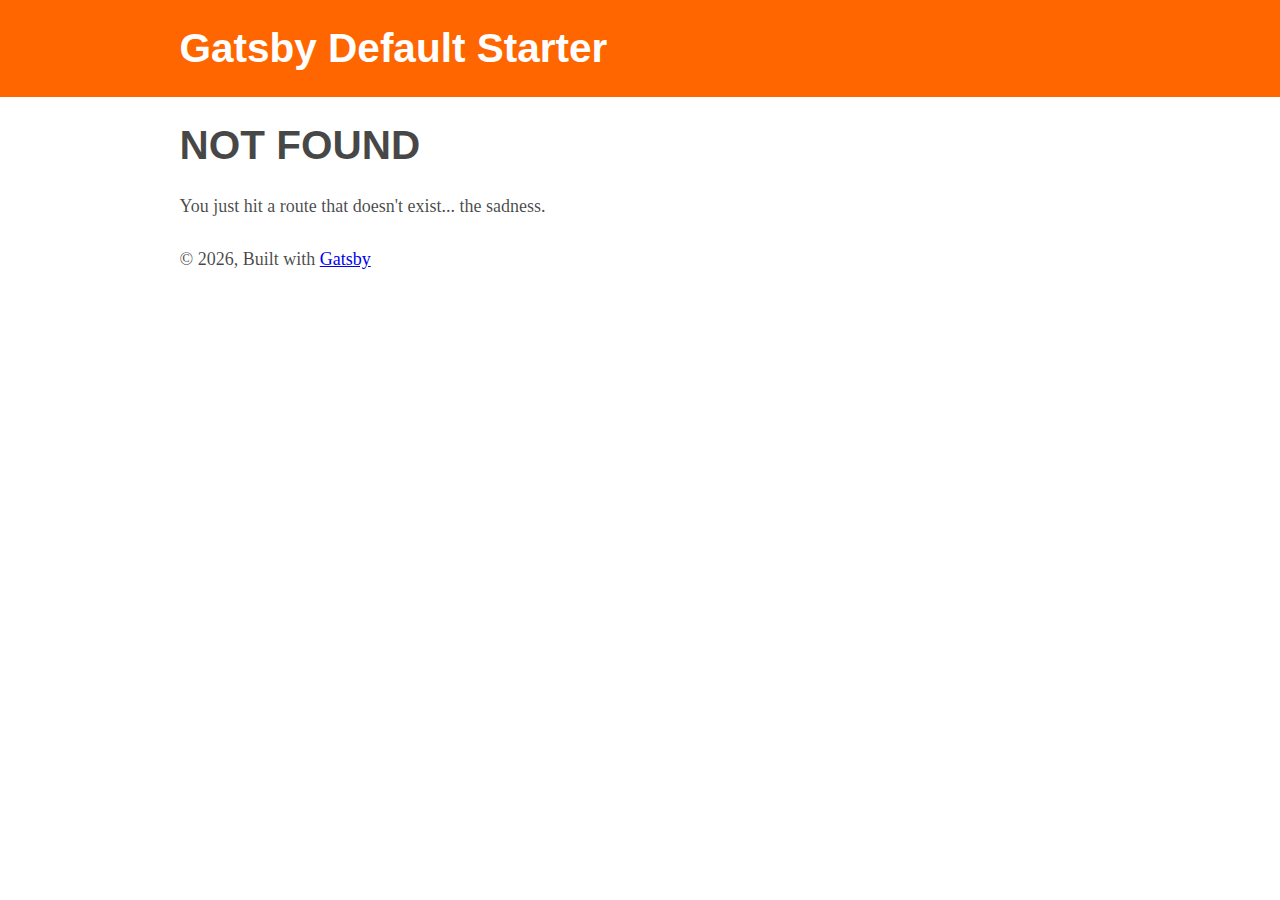
==== 404/index.html @ 073c2afc "initial verion v2" ====
<!DOCTYPE html><html lang="en"><head><meta charSet="utf-8"/><meta http-equiv="x-ua-compatible" content="ie=edge"/><meta name="viewport" content="width=device-width, initial-scale=1, shrink-to-fit=no"/><style data-href="/styles.5342d52417591394b1f1.css">html{font-family:Arial,Helvetica,sans-serif;-ms-text-size-adjust:100%;-webkit-text-size-adjust:100%}body{margin:0;-webkit-font-smoothing:antialiased;-moz-osx-font-smoothing:grayscale}article,aside,details,figcaption,figure,footer,header,main,menu,nav,section,summary{display:block}audio,canvas,progress,video{display:inline-block}audio:not([controls]){display:none;height:0}progress{vertical-align:baseline}[hidden],template{display:none}a{background-color:transparent;-webkit-text-decoration-skip:objects}a:active,a:hover{outline-width:0}abbr[title]{border-bottom:none;text-decoration:underline;-webkit-text-decoration:underline dotted;text-decoration:underline dotted}b,strong{font-weight:inherit;font-weight:bolder}dfn{font-style:italic}h1{font-size:2em;margin:.67em 0}mark{background-color:#ff0;color:#000}small{font-size:80%}sub,sup{font-size:75%;line-height:0;position:relative;vertical-align:baseline}sub{bottom:-.25em}sup{top:-.5em}img{border-style:none}svg:not(:root){overflow:hidden}code,kbd,pre,samp{font-family:monospace,monospace;font-size:1em}figure{margin:1em 40px}hr{box-sizing:content-box;height:0;overflow:visible}button,input,optgroup,select,textarea{font:inherit;margin:0}optgroup{font-weight:700}button,input{overflow:visible}button,select{text-transform:none}[type=reset],[type=submit],button,html [type=button]{-webkit-appearance:button}[type=button]::-moz-focus-inner,[type=reset]::-moz-focus-inner,[type=submit]::-moz-focus-inner,button::-moz-focus-inner{border-style:none;padding:0}[type=button]:-moz-focusring,[type=reset]:-moz-focusring,[type=submit]:-moz-focusring,button:-moz-focusring{outline:1px dotted ButtonText}fieldset{border:1px solid silver;margin:0 2px;padding:.35em .625em .75em}legend{box-sizing:border-box;color:inherit;display:table;max-width:100%;padding:0;white-space:normal}textarea{overflow:auto}[type=checkbox],[type=radio]{box-sizing:border-box;padding:0}[type=number]::-webkit-inner-spin-button,[type=number]::-webkit-outer-spin-button{height:auto}[type=search]{-webkit-appearance:textfield;outline-offset:-2px}[type=search]::-webkit-search-cancel-button,[type=search]::-webkit-search-decoration{-webkit-appearance:none}::-webkit-input-placeholder{color:inherit;opacity:.54}::-webkit-file-upload-button{-webkit-appearance:button;font:inherit}html{font:112.5%/1.45em georgia,serif;box-sizing:border-box;overflow-y:scroll}*,:after,:before{box-sizing:inherit}body{color:rgba(0,0,0,.719);font-family:georgia,serif;font-weight:400;word-wrap:break-word;-webkit-font-kerning:normal;font-kerning:normal;-ms-font-feature-settings:"kern","liga","clig","calt";-webkit-font-feature-settings:"kern","liga","clig","calt";font-feature-settings:"kern","liga","clig","calt"}img{max-width:100%;padding:0;margin:0 0 1.45rem}h1{font-size:2.25rem}h1,h2{padding:0;margin:0 0 1.45rem;color:inherit;font-family:-apple-system,BlinkMacSystemFont,Segoe UI,Roboto,Oxygen,Ubuntu,Cantarell,Fira Sans,Droid Sans,Helvetica Neue,sans-serif;font-weight:700;text-rendering:optimizeLegibility;line-height:1.1}h2{font-size:1.62671rem}h3{font-size:1.38316rem}h3,h4{padding:0;margin:0 0 1.45rem;color:inherit;font-family:-apple-system,BlinkMacSystemFont,Segoe UI,Roboto,Oxygen,Ubuntu,Cantarell,Fira Sans,Droid Sans,Helvetica Neue,sans-serif;font-weight:700;text-rendering:optimizeLegibility;line-height:1.1}h4{font-size:1rem}h5{font-size:.85028rem}h5,h6{padding:0;margin:0 0 1.45rem;color:inherit;font-family:-apple-system,BlinkMacSystemFont,Segoe UI,Roboto,Oxygen,Ubuntu,Cantarell,Fira Sans,Droid Sans,Helvetica Neue,sans-serif;font-weight:700;text-rendering:optimizeLegibility;line-height:1.1}h6{font-size:.78405rem}hgroup{padding:0;margin:0 0 1.45rem}ol,ul{padding:0;margin:0 0 1.45rem 1.45rem;list-style-position:outside;list-style-image:none}dd,dl,figure,p{padding:0;margin:0 0 1.45rem}pre{margin:0 0 1.45rem;font-size:.85rem;line-height:1.42;background:rgba(0,0,0,.04);border-radius:3px;overflow:auto;word-wrap:normal;padding:1.45rem}table{font-size:1rem;line-height:1.45rem;border-collapse:collapse;width:100%}fieldset,table{padding:0;margin:0 0 1.45rem}blockquote{padding:0;margin:0 1.45rem 1.45rem}form,iframe,noscript{padding:0;margin:0 0 1.45rem}hr{padding:0;margin:0 0 calc(1.45rem - 1px);background:rgba(0,0,0,.2);border:none;height:1px}address{padding:0;margin:0 0 1.45rem}b,dt,strong,th{font-weight:700}li{margin-bottom:.725rem}ol li,ul li{padding-left:0}li>ol,li>ul{margin-left:1.45rem;margin-bottom:.725rem;margin-top:.725rem}blockquote :last-child,li :last-child,p :last-child{margin-bottom:0}li>p{margin-bottom:.725rem}code,kbd,samp{font-size:.85rem;line-height:1.45rem}abbr,abbr[title],acronym{border-bottom:1px dotted rgba(0,0,0,.5);cursor:help}abbr[title]{text-decoration:none}td,th,thead{text-align:left}td,th{border-bottom:1px solid rgba(0,0,0,.12);font-feature-settings:"tnum";-moz-font-feature-settings:"tnum";-ms-font-feature-settings:"tnum";-webkit-font-feature-settings:"tnum";padding:.725rem .96667rem calc(.725rem - 1px)}td:first-child,th:first-child{padding-left:0}td:last-child,th:last-child{padding-right:0}code,tt{background-color:rgba(0,0,0,.04);border-radius:3px;font-family:SFMono-Regular,Consolas,Roboto Mono,Droid Sans Mono,Liberation Mono,Menlo,Courier,monospace;padding:.2em 0}pre code{background:none;line-height:1.42}code:after,code:before,tt:after,tt:before{letter-spacing:-.2em;content:" "}pre code:after,pre code:before,pre tt:after,pre tt:before{content:""}@media only screen and (max-width:480px){html{font-size:100%}}</style><meta name="generator" content="Gatsby 2.7.3"/><title data-react-helmet="true">404: Not found | Gatsby Default Starter</title><meta data-react-helmet="true" name="description" content="Kick off your next, great Gatsby project with this default starter. This barebones starter ships with the main Gatsby configuration files you might need."/><meta data-react-helmet="true" property="og:title" content="404: Not found"/><meta data-react-helmet="true" property="og:description" content="Kick off your next, great Gatsby project with this default starter. This barebones starter ships with the main Gatsby configuration files you might need."/><meta data-react-helmet="true" property="og:type" content="website"/><meta data-react-helmet="true" name="twitter:card" content="summary"/><meta data-react-helmet="true" name="twitter:creator" content="@gatsbyjs"/><meta data-react-helmet="true" name="twitter:title" content="404: Not found"/><meta data-react-helmet="true" name="twitter:description" content="Kick off your next, great Gatsby project with this default starter. This barebones starter ships with the main Gatsby configuration files you might need."/><link rel="shortcut icon" href="/icons/icon-48x48.png?v=008654519ce705ac7bc44303a9014606"/><link rel="manifest" href="/manifest.webmanifest"/><meta name="theme-color" content="#663399"/><link rel="apple-touch-icon" sizes="48x48" href="/icons/icon-48x48.png?v=008654519ce705ac7bc44303a9014606"/><link rel="apple-touch-icon" sizes="72x72" href="/icons/icon-72x72.png?v=008654519ce705ac7bc44303a9014606"/><link rel="apple-touch-icon" sizes="96x96" href="/icons/icon-96x96.png?v=008654519ce705ac7bc44303a9014606"/><link rel="apple-touch-icon" sizes="144x144" href="/icons/icon-144x144.png?v=008654519ce705ac7bc44303a9014606"/><link rel="apple-touch-icon" sizes="192x192" href="/icons/icon-192x192.png?v=008654519ce705ac7bc44303a9014606"/><link rel="apple-touch-icon" sizes="256x256" href="/icons/icon-256x256.png?v=008654519ce705ac7bc44303a9014606"/><link rel="apple-touch-icon" sizes="384x384" href="/icons/icon-384x384.png?v=008654519ce705ac7bc44303a9014606"/><link rel="apple-touch-icon" sizes="512x512" href="/icons/icon-512x512.png?v=008654519ce705ac7bc44303a9014606"/><link as="script" rel="preload" href="/1-5e65615471e89e7a9dd5.js"/><link as="script" rel="preload" href="/component---src-pages-404-js-7e0661ae22943b5ccaf9.js"/><link as="script" rel="preload" href="/app-fc6f48f6a942afc3d6f7.js"/><link as="script" rel="preload" href="/styles-38148fe49e4231bfec82.js"/><link as="script" rel="preload" href="/webpack-runtime-982121cc270e3e666f6a.js"/><link as="fetch" rel="preload" href="/static/d/820/path---404-22-d-bce-0SUcWyAf8ecbYDsMhQkEfPzV8.json" crossorigin="use-credentials"/></head><body><noscript id="gatsby-noscript">This app works best with JavaScript enabled.</noscript><div id="___gatsby"><div style="outline:none" tabindex="-1" role="group"><header style="background:#FF6600;margin-bottom:1.45rem"><div style="margin:0 auto;max-width:960px;padding:1.45rem 1.0875rem"><h1 style="margin:0"><a style="color:white;text-decoration:none" href="/">Gatsby Default Starter</a></h1></div></header><div style="margin:0 auto;max-width:960px;padding:0px 1.0875rem 1.45rem;padding-top:0"><main><h1>NOT FOUND</h1><p>You just hit a route that doesn&#x27;t exist... the sadness.</p></main><footer>© <!-- -->2019<!-- -->, Built with<!-- --> <a href="https://www.gatsbyjs.org">Gatsby</a></footer></div></div></div><script id="gatsby-script-loader">/*<![CDATA[*/window.page={"componentChunkName":"component---src-pages-404-js","jsonName":"404-22d","path":"/404/"};window.dataPath="820/path---404-22-d-bce-0SUcWyAf8ecbYDsMhQkEfPzV8";/*]]>*/</script><script id="gatsby-chunk-mapping">/*<![CDATA[*/window.___chunkMapping={"app":["/app-fc6f48f6a942afc3d6f7.js"],"component---src-pages-404-js":["/component---src-pages-404-js-7e0661ae22943b5ccaf9.js"],"component---src-pages-index-js":["/component---src-pages-index-js-c815686bbd2a35a97522.js"],"component---src-pages-page-2-js":["/component---src-pages-page-2-js-c3c7d44028fa2b80d690.js"],"pages-manifest":["/pages-manifest-972b62c9b136fd5ec48d.js"]};/*]]>*/</script><script src="/webpack-runtime-982121cc270e3e666f6a.js" async=""></script><script src="/styles-38148fe49e4231bfec82.js" async=""></script><script src="/app-fc6f48f6a942afc3d6f7.js" async=""></script><script src="/component---src-pages-404-js-7e0661ae22943b5ccaf9.js" async=""></script><script src="/1-5e65615471e89e7a9dd5.js" async=""></script></body></html>
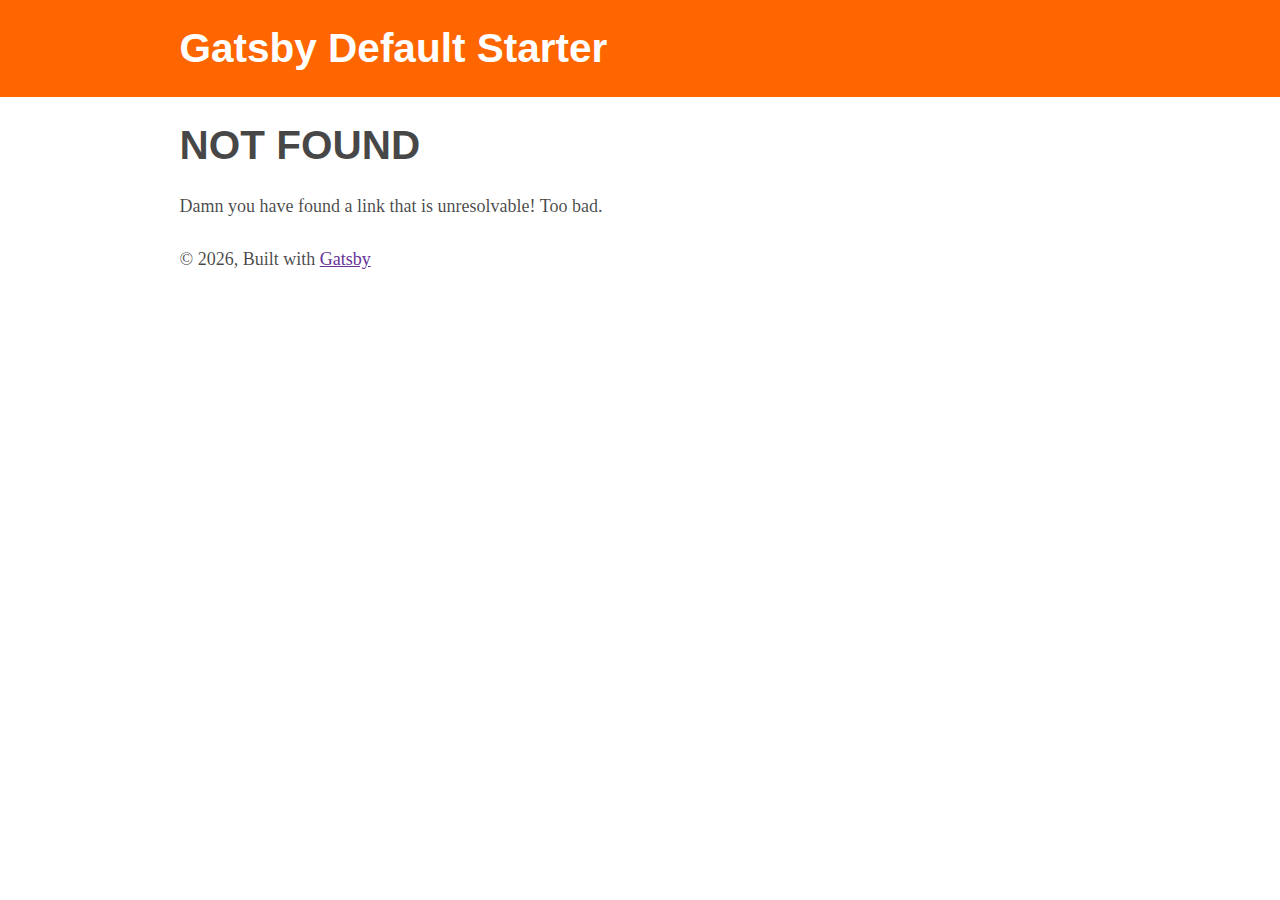
==== commit e1af871f: "first push" ====
--- a/404/index.html
+++ b/404/index.html
@@ -1 +1 @@
-<!DOCTYPE html><html lang="en"><head><meta charSet="utf-8"/><meta http-equiv="x-ua-compatible" content="ie=edge"/><meta name="viewport" content="width=device-width, initial-scale=1, shrink-to-fit=no"/><style data-href="/styles.5342d52417591394b1f1.css">html{font-family:Arial,Helvetica,sans-serif;-ms-text-size-adjust:100%;-webkit-text-size-adjust:100%}body{margin:0;-webkit-font-smoothing:antialiased;-moz-osx-font-smoothing:grayscale}article,aside,details,figcaption,figure,footer,header,main,menu,nav,section,summary{display:block}audio,canvas,progress,video{display:inline-block}audio:not([controls]){display:none;height:0}progress{vertical-align:baseline}[hidden],template{display:none}a{background-color:transparent;-webkit-text-decoration-skip:objects}a:active,a:hover{outline-width:0}abbr[title]{border-bottom:none;text-decoration:underline;-webkit-text-decoration:underline dotted;text-decoration:underline dotted}b,strong{font-weight:inherit;font-weight:bolder}dfn{font-style:italic}h1{font-size:2em;margin:.67em 0}mark{background-color:#ff0;color:#000}small{font-size:80%}sub,sup{font-size:75%;line-height:0;position:relative;vertical-align:baseline}sub{bottom:-.25em}sup{top:-.5em}img{border-style:none}svg:not(:root){overflow:hidden}code,kbd,pre,samp{font-family:monospace,monospace;font-size:1em}figure{margin:1em 40px}hr{box-sizing:content-box;height:0;overflow:visible}button,input,optgroup,select,textarea{font:inherit;margin:0}optgroup{font-weight:700}button,input{overflow:visible}button,select{text-transform:none}[type=reset],[type=submit],button,html [type=button]{-webkit-appearance:button}[type=button]::-moz-focus-inner,[type=reset]::-moz-focus-inner,[type=submit]::-moz-focus-inner,button::-moz-focus-inner{border-style:none;padding:0}[type=button]:-moz-focusring,[type=reset]:-moz-focusring,[type=submit]:-moz-focusring,button:-moz-focusring{outline:1px dotted ButtonText}fieldset{border:1px solid silver;margin:0 2px;padding:.35em .625em .75em}legend{box-sizing:border-box;color:inherit;display:table;max-width:100%;padding:0;white-space:normal}textarea{overflow:auto}[type=checkbox],[type=radio]{box-sizing:border-box;padding:0}[type=number]::-webkit-inner-spin-button,[type=number]::-webkit-outer-spin-button{height:auto}[type=search]{-webkit-appearance:textfield;outline-offset:-2px}[type=search]::-webkit-search-cancel-button,[type=search]::-webkit-search-decoration{-webkit-appearance:none}::-webkit-input-placeholder{color:inherit;opacity:.54}::-webkit-file-upload-button{-webkit-appearance:button;font:inherit}html{font:112.5%/1.45em georgia,serif;box-sizing:border-box;overflow-y:scroll}*,:after,:before{box-sizing:inherit}body{color:rgba(0,0,0,.719);font-family:georgia,serif;font-weight:400;word-wrap:break-word;-webkit-font-kerning:normal;font-kerning:normal;-ms-font-feature-settings:"kern","liga","clig","calt";-webkit-font-feature-settings:"kern","liga","clig","calt";font-feature-settings:"kern","liga","clig","calt"}img{max-width:100%;padding:0;margin:0 0 1.45rem}h1{font-size:2.25rem}h1,h2{padding:0;margin:0 0 1.45rem;color:inherit;font-family:-apple-system,BlinkMacSystemFont,Segoe UI,Roboto,Oxygen,Ubuntu,Cantarell,Fira Sans,Droid Sans,Helvetica Neue,sans-serif;font-weight:700;text-rendering:optimizeLegibility;line-height:1.1}h2{font-size:1.62671rem}h3{font-size:1.38316rem}h3,h4{padding:0;margin:0 0 1.45rem;color:inherit;font-family:-apple-system,BlinkMacSystemFont,Segoe UI,Roboto,Oxygen,Ubuntu,Cantarell,Fira Sans,Droid Sans,Helvetica Neue,sans-serif;font-weight:700;text-rendering:optimizeLegibility;line-height:1.1}h4{font-size:1rem}h5{font-size:.85028rem}h5,h6{padding:0;margin:0 0 1.45rem;color:inherit;font-family:-apple-system,BlinkMacSystemFont,Segoe UI,Roboto,Oxygen,Ubuntu,Cantarell,Fira Sans,Droid Sans,Helvetica Neue,sans-serif;font-weight:700;text-rendering:optimizeLegibility;line-height:1.1}h6{font-size:.78405rem}hgroup{padding:0;margin:0 0 1.45rem}ol,ul{padding:0;margin:0 0 1.45rem 1.45rem;list-style-position:outside;list-style-image:none}dd,dl,figure,p{padding:0;margin:0 0 1.45rem}pre{margin:0 0 1.45rem;font-size:.85rem;line-height:1.42;background:rgba(0,0,0,.04);border-radius:3px;overflow:auto;word-wrap:normal;padding:1.45rem}table{font-size:1rem;line-height:1.45rem;border-collapse:collapse;width:100%}fieldset,table{padding:0;margin:0 0 1.45rem}blockquote{padding:0;margin:0 1.45rem 1.45rem}form,iframe,noscript{padding:0;margin:0 0 1.45rem}hr{padding:0;margin:0 0 calc(1.45rem - 1px);background:rgba(0,0,0,.2);border:none;height:1px}address{padding:0;margin:0 0 1.45rem}b,dt,strong,th{font-weight:700}li{margin-bottom:.725rem}ol li,ul li{padding-left:0}li>ol,li>ul{margin-left:1.45rem;margin-bottom:.725rem;margin-top:.725rem}blockquote :last-child,li :last-child,p :last-child{margin-bottom:0}li>p{margin-bottom:.725rem}code,kbd,samp{font-size:.85rem;line-height:1.45rem}abbr,abbr[title],acronym{border-bottom:1px dotted rgba(0,0,0,.5);cursor:help}abbr[title]{text-decoration:none}td,th,thead{text-align:left}td,th{border-bottom:1px solid rgba(0,0,0,.12);font-feature-settings:"tnum";-moz-font-feature-settings:"tnum";-ms-font-feature-settings:"tnum";-webkit-font-feature-settings:"tnum";padding:.725rem .96667rem calc(.725rem - 1px)}td:first-child,th:first-child{padding-left:0}td:last-child,th:last-child{padding-right:0}code,tt{background-color:rgba(0,0,0,.04);border-radius:3px;font-family:SFMono-Regular,Consolas,Roboto Mono,Droid Sans Mono,Liberation Mono,Menlo,Courier,monospace;padding:.2em 0}pre code{background:none;line-height:1.42}code:after,code:before,tt:after,tt:before{letter-spacing:-.2em;content:" "}pre code:after,pre code:before,pre tt:after,pre tt:before{content:""}@media only screen and (max-width:480px){html{font-size:100%}}</style><meta name="generator" content="Gatsby 2.7.3"/><title data-react-helmet="true">404: Not found | Gatsby Default Starter</title><meta data-react-helmet="true" name="description" content="Kick off your next, great Gatsby project with this default starter. This barebones starter ships with the main Gatsby configuration files you might need."/><meta data-react-helmet="true" property="og:title" content="404: Not found"/><meta data-react-helmet="true" property="og:description" content="Kick off your next, great Gatsby project with this default starter. This barebones starter ships with the main Gatsby configuration files you might need."/><meta data-react-helmet="true" property="og:type" content="website"/><meta data-react-helmet="true" name="twitter:card" content="summary"/><meta data-react-helmet="true" name="twitter:creator" content="@gatsbyjs"/><meta data-react-helmet="true" name="twitter:title" content="404: Not found"/><meta data-react-helmet="true" name="twitter:description" content="Kick off your next, great Gatsby project with this default starter. This barebones starter ships with the main Gatsby configuration files you might need."/><link rel="shortcut icon" href="/icons/icon-48x48.png?v=008654519ce705ac7bc44303a9014606"/><link rel="manifest" href="/manifest.webmanifest"/><meta name="theme-color" content="#663399"/><link rel="apple-touch-icon" sizes="48x48" href="/icons/icon-48x48.png?v=008654519ce705ac7bc44303a9014606"/><link rel="apple-touch-icon" sizes="72x72" href="/icons/icon-72x72.png?v=008654519ce705ac7bc44303a9014606"/><link rel="apple-touch-icon" sizes="96x96" href="/icons/icon-96x96.png?v=008654519ce705ac7bc44303a9014606"/><link rel="apple-touch-icon" sizes="144x144" href="/icons/icon-144x144.png?v=008654519ce705ac7bc44303a9014606"/><link rel="apple-touch-icon" sizes="192x192" href="/icons/icon-192x192.png?v=008654519ce705ac7bc44303a9014606"/><link rel="apple-touch-icon" sizes="256x256" href="/icons/icon-256x256.png?v=008654519ce705ac7bc44303a9014606"/><link rel="apple-touch-icon" sizes="384x384" href="/icons/icon-384x384.png?v=008654519ce705ac7bc44303a9014606"/><link rel="apple-touch-icon" sizes="512x512" href="/icons/icon-512x512.png?v=008654519ce705ac7bc44303a9014606"/><link as="script" rel="preload" href="/1-5e65615471e89e7a9dd5.js"/><link as="script" rel="preload" href="/component---src-pages-404-js-7e0661ae22943b5ccaf9.js"/><link as="script" rel="preload" href="/app-fc6f48f6a942afc3d6f7.js"/><link as="script" rel="preload" href="/styles-38148fe49e4231bfec82.js"/><link as="script" rel="preload" href="/webpack-runtime-982121cc270e3e666f6a.js"/><link as="fetch" rel="preload" href="/static/d/820/path---404-22-d-bce-0SUcWyAf8ecbYDsMhQkEfPzV8.json" crossorigin="use-credentials"/></head><body><noscript id="gatsby-noscript">This app works best with JavaScript enabled.</noscript><div id="___gatsby"><div style="outline:none" tabindex="-1" role="group"><header style="background:#FF6600;margin-bottom:1.45rem"><div style="margin:0 auto;max-width:960px;padding:1.45rem 1.0875rem"><h1 style="margin:0"><a style="color:white;text-decoration:none" href="/">Gatsby Default Starter</a></h1></div></header><div style="margin:0 auto;max-width:960px;padding:0px 1.0875rem 1.45rem;padding-top:0"><main><h1>NOT FOUND</h1><p>You just hit a route that doesn&#x27;t exist... the sadness.</p></main><footer>© <!-- -->2019<!-- -->, Built with<!-- --> <a href="https://www.gatsbyjs.org">Gatsby</a></footer></div></div></div><script id="gatsby-script-loader">/*<![CDATA[*/window.page={"componentChunkName":"component---src-pages-404-js","jsonName":"404-22d","path":"/404/"};window.dataPath="820/path---404-22-d-bce-0SUcWyAf8ecbYDsMhQkEfPzV8";/*]]>*/</script><script id="gatsby-chunk-mapping">/*<![CDATA[*/window.___chunkMapping={"app":["/app-fc6f48f6a942afc3d6f7.js"],"component---src-pages-404-js":["/component---src-pages-404-js-7e0661ae22943b5ccaf9.js"],"component---src-pages-index-js":["/component---src-pages-index-js-c815686bbd2a35a97522.js"],"component---src-pages-page-2-js":["/component---src-pages-page-2-js-c3c7d44028fa2b80d690.js"],"pages-manifest":["/pages-manifest-972b62c9b136fd5ec48d.js"]};/*]]>*/</script><script src="/webpack-runtime-982121cc270e3e666f6a.js" async=""></script><script src="/styles-38148fe49e4231bfec82.js" async=""></script><script src="/app-fc6f48f6a942afc3d6f7.js" async=""></script><script src="/component---src-pages-404-js-7e0661ae22943b5ccaf9.js" async=""></script><script src="/1-5e65615471e89e7a9dd5.js" async=""></script></body></html>+<!DOCTYPE html><html lang="en"><head><meta charSet="utf-8"/><meta http-equiv="x-ua-compatible" content="ie=edge"/><meta name="viewport" content="width=device-width, initial-scale=1, shrink-to-fit=no"/><style data-href="/styles.b3e92c8c2d6f361efe5f.css">html{background-color:#fff}a{color:#639}.test{background:#000;color:#fff}html{font-family:Arial,Helvetica,sans-serif;-ms-text-size-adjust:100%;-webkit-text-size-adjust:100%}body{margin:0;-webkit-font-smoothing:antialiased;-moz-osx-font-smoothing:grayscale}article,aside,details,figcaption,figure,footer,header,main,menu,nav,section,summary{display:block}audio,canvas,progress,video{display:inline-block}audio:not([controls]){display:none;height:0}progress{vertical-align:baseline}[hidden],template{display:none}a{background-color:transparent;-webkit-text-decoration-skip:objects}a:active,a:hover{outline-width:0}abbr[title]{border-bottom:none;text-decoration:underline;-webkit-text-decoration:underline dotted;text-decoration:underline dotted}b,strong{font-weight:inherit;font-weight:bolder}dfn{font-style:italic}h1{font-size:2em;margin:.67em 0}mark{background-color:#ff0;color:#000}small{font-size:80%}sub,sup{font-size:75%;line-height:0;position:relative;vertical-align:baseline}sub{bottom:-.25em}sup{top:-.5em}img{border-style:none}svg:not(:root){overflow:hidden}code,kbd,pre,samp{font-family:monospace,monospace;font-size:1em}figure{margin:1em 40px}hr{box-sizing:content-box;height:0;overflow:visible}button,input,optgroup,select,textarea{font:inherit;margin:0}optgroup{font-weight:700}button,input{overflow:visible}button,select{text-transform:none}[type=reset],[type=submit],button,html [type=button]{-webkit-appearance:button}[type=button]::-moz-focus-inner,[type=reset]::-moz-focus-inner,[type=submit]::-moz-focus-inner,button::-moz-focus-inner{border-style:none;padding:0}[type=button]:-moz-focusring,[type=reset]:-moz-focusring,[type=submit]:-moz-focusring,button:-moz-focusring{outline:1px dotted ButtonText}fieldset{border:1px solid silver;margin:0 2px;padding:.35em .625em .75em}legend{box-sizing:border-box;color:inherit;display:table;max-width:100%;padding:0;white-space:normal}textarea{overflow:auto}[type=checkbox],[type=radio]{box-sizing:border-box;padding:0}[type=number]::-webkit-inner-spin-button,[type=number]::-webkit-outer-spin-button{height:auto}[type=search]{-webkit-appearance:textfield;outline-offset:-2px}[type=search]::-webkit-search-cancel-button,[type=search]::-webkit-search-decoration{-webkit-appearance:none}::-webkit-input-placeholder{color:inherit;opacity:.54}::-webkit-file-upload-button{-webkit-appearance:button;font:inherit}html{font:112.5%/1.45em georgia,serif;box-sizing:border-box;overflow-y:scroll}*,:after,:before{box-sizing:inherit}body{color:rgba(0,0,0,.719);font-family:georgia,serif;font-weight:400;word-wrap:break-word;-webkit-font-kerning:normal;font-kerning:normal;-ms-font-feature-settings:"kern","liga","clig","calt";-webkit-font-feature-settings:"kern","liga","clig","calt";font-feature-settings:"kern","liga","clig","calt"}img{max-width:100%;padding:0;margin:0 0 1.45rem}h1{font-size:2.25rem}h1,h2{padding:0;margin:0 0 1.45rem;color:inherit;font-family:-apple-system,BlinkMacSystemFont,Segoe UI,Roboto,Oxygen,Ubuntu,Cantarell,Fira Sans,Droid Sans,Helvetica Neue,sans-serif;font-weight:700;text-rendering:optimizeLegibility;line-height:1.1}h2{font-size:1.62671rem}h3{font-size:1.38316rem}h3,h4{padding:0;margin:0 0 1.45rem;color:inherit;font-family:-apple-system,BlinkMacSystemFont,Segoe UI,Roboto,Oxygen,Ubuntu,Cantarell,Fira Sans,Droid Sans,Helvetica Neue,sans-serif;font-weight:700;text-rendering:optimizeLegibility;line-height:1.1}h4{font-size:1rem}h5{font-size:.85028rem}h5,h6{padding:0;margin:0 0 1.45rem;color:inherit;font-family:-apple-system,BlinkMacSystemFont,Segoe UI,Roboto,Oxygen,Ubuntu,Cantarell,Fira Sans,Droid Sans,Helvetica Neue,sans-serif;font-weight:700;text-rendering:optimizeLegibility;line-height:1.1}h6{font-size:.78405rem}hgroup{padding:0;margin:0 0 1.45rem}ol,ul{padding:0;margin:0 0 1.45rem 1.45rem;list-style-position:outside;list-style-image:none}dd,dl,figure,p{padding:0;margin:0 0 1.45rem}pre{margin:0 0 1.45rem;font-size:.85rem;line-height:1.42;background:rgba(0,0,0,.04);border-radius:3px;overflow:auto;word-wrap:normal;padding:1.45rem}table{font-size:1rem;line-height:1.45rem;border-collapse:collapse;width:100%}fieldset,table{padding:0;margin:0 0 1.45rem}blockquote{padding:0;margin:0 1.45rem 1.45rem}form,iframe,noscript{padding:0;margin:0 0 1.45rem}hr{padding:0;margin:0 0 calc(1.45rem - 1px);background:rgba(0,0,0,.2);border:none;height:1px}address{padding:0;margin:0 0 1.45rem}b,dt,strong,th{font-weight:700}li{margin-bottom:.725rem}ol li,ul li{padding-left:0}li>ol,li>ul{margin-left:1.45rem;margin-bottom:.725rem;margin-top:.725rem}blockquote :last-child,li :last-child,p :last-child{margin-bottom:0}li>p{margin-bottom:.725rem}code,kbd,samp{font-size:.85rem;line-height:1.45rem}abbr,abbr[title],acronym{border-bottom:1px dotted rgba(0,0,0,.5);cursor:help}abbr[title]{text-decoration:none}td,th,thead{text-align:left}td,th{border-bottom:1px solid rgba(0,0,0,.12);font-feature-settings:"tnum";-moz-font-feature-settings:"tnum";-ms-font-feature-settings:"tnum";-webkit-font-feature-settings:"tnum";padding:.725rem .96667rem calc(.725rem - 1px)}td:first-child,th:first-child{padding-left:0}td:last-child,th:last-child{padding-right:0}code,tt{background-color:rgba(0,0,0,.04);border-radius:3px;font-family:SFMono-Regular,Consolas,Roboto Mono,Droid Sans Mono,Liberation Mono,Menlo,Courier,monospace;padding:.2em 0}pre code{background:none;line-height:1.42}code:after,code:before,tt:after,tt:before{letter-spacing:-.2em;content:" "}pre code:after,pre code:before,pre tt:after,pre tt:before{content:""}@media only screen and (max-width:480px){html{font-size:100%}}</style><meta name="generator" content="Gatsby 2.7.3"/><title data-react-helmet="true">404: OOPS | Gatsby Default Starter</title><meta data-react-helmet="true" name="description" content="Kick off your next, great Gatsby project with this default starter. This barebones starter ships with the main Gatsby configuration files you might need."/><meta data-react-helmet="true" property="og:title" content="404: OOPS"/><meta data-react-helmet="true" property="og:description" content="Kick off your next, great Gatsby project with this default starter. This barebones starter ships with the main Gatsby configuration files you might need."/><meta data-react-helmet="true" property="og:type" content="website"/><meta data-react-helmet="true" name="twitter:card" content="summary"/><meta data-react-helmet="true" name="twitter:creator" content="@gatsbyjs"/><meta data-react-helmet="true" name="twitter:title" content="404: OOPS"/><meta data-react-helmet="true" name="twitter:description" content="Kick off your next, great Gatsby project with this default starter. This barebones starter ships with the main Gatsby configuration files you might need."/><link rel="shortcut icon" href="/icons/icon-48x48.png?v=008654519ce705ac7bc44303a9014606"/><link rel="manifest" href="/manifest.webmanifest"/><meta name="theme-color" content="#663399"/><link rel="apple-touch-icon" sizes="48x48" href="/icons/icon-48x48.png?v=008654519ce705ac7bc44303a9014606"/><link rel="apple-touch-icon" sizes="72x72" href="/icons/icon-72x72.png?v=008654519ce705ac7bc44303a9014606"/><link rel="apple-touch-icon" sizes="96x96" href="/icons/icon-96x96.png?v=008654519ce705ac7bc44303a9014606"/><link rel="apple-touch-icon" sizes="144x144" href="/icons/icon-144x144.png?v=008654519ce705ac7bc44303a9014606"/><link rel="apple-touch-icon" sizes="192x192" href="/icons/icon-192x192.png?v=008654519ce705ac7bc44303a9014606"/><link rel="apple-touch-icon" sizes="256x256" href="/icons/icon-256x256.png?v=008654519ce705ac7bc44303a9014606"/><link rel="apple-touch-icon" sizes="384x384" href="/icons/icon-384x384.png?v=008654519ce705ac7bc44303a9014606"/><link rel="apple-touch-icon" sizes="512x512" href="/icons/icon-512x512.png?v=008654519ce705ac7bc44303a9014606"/><link as="script" rel="preload" href="/component---src-pages-404-js-2c228fa3963ff493e7a2.js"/><link as="script" rel="preload" href="/1-3b57c7231192466ec3f2.js"/><link as="script" rel="preload" href="/app-8210acaf1d027a6248f6.js"/><link as="script" rel="preload" href="/styles-7da95da30581c9f3ed15.js"/><link as="script" rel="preload" href="/webpack-runtime-619017a0feaa973580ed.js"/><link as="fetch" rel="preload" href="/static/d/820/path---404-22-d-bce-0SUcWyAf8ecbYDsMhQkEfPzV8.json" crossorigin="use-credentials"/></head><body><noscript id="gatsby-noscript">This app works best with JavaScript enabled.</noscript><div id="___gatsby"><div style="outline:none" tabindex="-1" role="group"><header style="background:#FF6600;margin-bottom:1.45rem"><div style="margin:0 auto;max-width:960px;padding:1.45rem 1.0875rem"><h1 style="margin:0"><a style="color:white;text-decoration:none" href="/">Gatsby Default Starter</a></h1></div></header><div style="margin:0 auto;max-width:960px;padding:0px 1.0875rem 1.45rem;padding-top:0"><main><h1>NOT FOUND</h1><p>Damn you have found a link that is unresolvable! Too bad.</p></main><footer>© <!-- -->2019<!-- -->, Built with<!-- --> <a href="https://www.gatsbyjs.org">Gatsby</a></footer></div></div></div><script id="gatsby-script-loader">/*<![CDATA[*/window.page={"componentChunkName":"component---src-pages-404-js","jsonName":"404-22d","path":"/404/"};window.dataPath="820/path---404-22-d-bce-0SUcWyAf8ecbYDsMhQkEfPzV8";/*]]>*/</script><script id="gatsby-chunk-mapping">/*<![CDATA[*/window.___chunkMapping={"app":["/app-8210acaf1d027a6248f6.js"],"component---src-pages-404-js":["/component---src-pages-404-js-2c228fa3963ff493e7a2.js"],"component---src-pages-index-js":["/component---src-pages-index-js-d02634f1a9954cd7f73c.js"],"component---src-pages-page-2-js":["/component---src-pages-page-2-js-15e1a941fe1e4d33a47c.js"],"component---src-pages-page-3-js":["/component---src-pages-page-3-js-102d54475e0047bc2299.js"],"pages-manifest":["/pages-manifest-9787fd430322d47762df.js"]};/*]]>*/</script><script src="/webpack-runtime-619017a0feaa973580ed.js" async=""></script><script src="/styles-7da95da30581c9f3ed15.js" async=""></script><script src="/app-8210acaf1d027a6248f6.js" async=""></script><script src="/1-3b57c7231192466ec3f2.js" async=""></script><script src="/component---src-pages-404-js-2c228fa3963ff493e7a2.js" async=""></script></body></html>